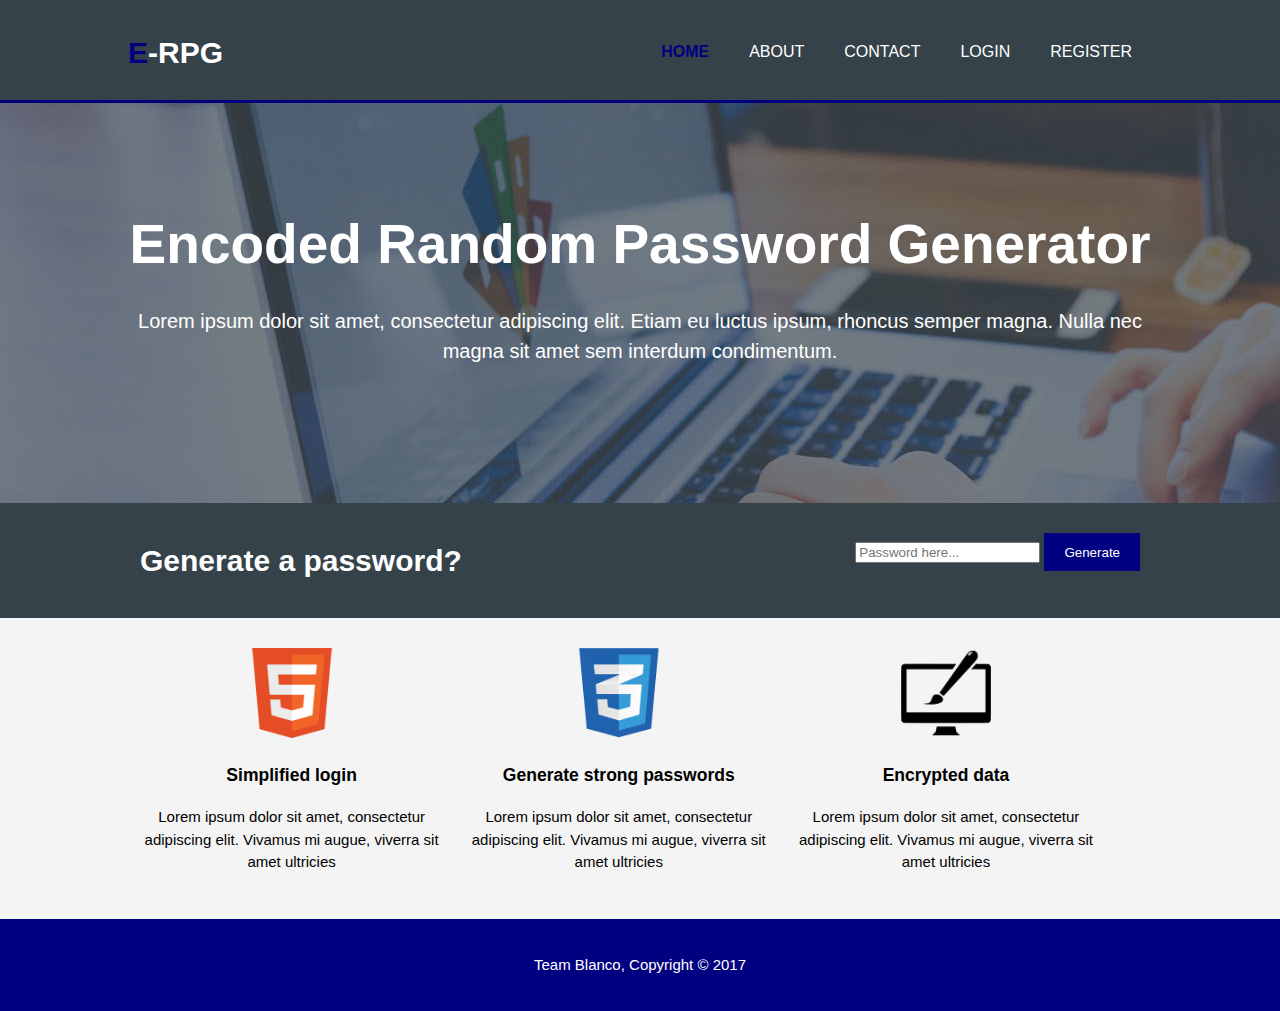
==== erpg-capstone/index.html @ 5e7164a1 "Adding files" ====
<!DOCTYPE html>
<html>
  <head>
    <meta charset="utf-8">
    <meta name="viewport" content="width=device-width">
    <meta name="description" content="Affordable and professional web design">
	  <meta name="keywords" content="web design, affordable web design, professional web design">
  	<meta name="author" content="Brad Traversy">
    <title>E-RPG | Welcome</title>
    <link rel="stylesheet" href="./css/style.css">
  </head>
  <body>
    <header>
      <div class="container">
        <div id="branding">
          <h1><span class="highlight">E</span>-RPG</h1>
        </div>
        <nav>
          <ul>
            <li class="current"><a href="index.html">Home</a></li>
            <li><a href="about.html">About</a></li>
            <li><a href="contact.html">Contact</a></li>
            <li><a href="login.php">Login</a></li>
            <li><a href="register.php">Register</a></li>
          </ul>
        </nav>
      </div>
    </header>

    <section id="showcase">
      <div class="container">
        <h1>Encoded Random Password Generator</h1>
        <p>Lorem ipsum dolor sit amet, consectetur adipiscing elit. Etiam eu luctus ipsum, rhoncus semper magna. Nulla nec magna sit amet sem interdum condimentum.</p>
      </div>
    </section>

    <section id="newsletter">
      <div class="container">
        <h1>Generate a password?</h1>
        <form>
          <input type="Click 'Button' to generate password" placeholder="Password here...">
          <button type="submit" class="button_1">Generate</button>
        </form>
      </div>
    </section>

    <section id="boxes">
      <div class="container">
        <div class="box">
          <img src="./img/logo_html.png">
          <h3>Simplified login</h3>
          <p>Lorem ipsum dolor sit amet, consectetur adipiscing elit. Vivamus mi augue, viverra sit amet ultricies</p>
        </div>
        <div class="box">
          <img src="./img/logo_css.png">
          <h3>Generate strong passwords</h3>
          <p>Lorem ipsum dolor sit amet, consectetur adipiscing elit. Vivamus mi augue, viverra sit amet ultricies</p>
        </div>
        <div class="box">
          <img src="./img/logo_brush.png">
          <h3>Encrypted data</h3>
          <p>Lorem ipsum dolor sit amet, consectetur adipiscing elit. Vivamus mi augue, viverra sit amet ultricies</p>
        </div>
      </div>
    </section>

    <footer>
      <p>Team Blanco, Copyright &copy; 2017</p>
    </footer>
  </body>
</html>
---- erpg-capstone/css/style.css ----
body{
  font: 15px/1.5 Arial, Helvetica,sans-serif;
  padding:0;
  margin:0;
  background-color:#f4f4f4;
}

/* Global */
.container{
  width:80%;
  margin:auto;
  overflow:hidden;
}

ul{
  margin:0;
  padding:0;
}

.button_1{
  height:38px;
  background:#000080;
  border:0;
  padding-left: 20px;
  padding-right:20px;
  color:#ffffff;
}

.dark{
  padding:15px;
  background:#35424a;
  color:#ffffff;
  margin-top:10px;
  margin-bottom:10px;
}

/* Header **/
header{
  background:#35424a;
  color:#ffffff;
  padding-top:30px;
  min-height:70px;
  border-bottom:#000080 3px solid;
}

header a{
  color:#ffffff;
  text-decoration:none;
  text-transform: uppercase;
  font-size:16px;
}

header li{
  float:left;
  display:inline;
  padding: 0 20px 0 20px;
}

header #branding{
  float:left;
}

header #branding h1{
  margin:0;
}

header nav{
  float:right;
  margin-top:10px;
}

header .highlight, header .current a{
  color:#000080;
  font-weight:bold;
}

header a:hover{
  color:#cccccc;
  font-weight:bold;
}

/* Showcase */
#showcase{
  min-height:400px;
  background:url('../img/showcase.jpg') no-repeat 0 -400px;
  text-align:center;
  color:#ffffff;
}

#showcase h1{
  margin-top:100px;
  font-size:55px;
  margin-bottom:10px;
}

#showcase p{
  font-size:20px;
}

/* Newsletter */
#newsletter{
  padding:15px;
  color:#ffffff;
  background:#35424a
}

#newsletter h1{
  float:left;
}

#newsletter form {
  float:right;
  margin-top:15px;
}

#newsletter input[type="email"]{
  padding:4px;
  height:25px;
  width:250px;
}

/* Boxes */
#boxes{
  margin-top:20px;
}

#boxes .box{
  float:left;
  text-align: center;
  width:30%;
  padding:10px;
}

#boxes .box img{
  width:90px;
}

/* Sidebar */
aside#sidebar{
  float:right;
  width:30%;
  margin-top:10px;
}

aside#sidebar .quote input, aside#sidebar .quote textarea{
  width:90%;
  padding:5px;
}

/* Main-col */
article#main-col{
  float:left;
  width:65%;
}

/* Services */
ul#services li{
  list-style: none;
  padding:20px;
  border: #cccccc solid 1px;
  margin-bottom:5px;
  background:#e6e6e6;
}

footer{
  padding:20px;
  margin-top:20px;
  color:#ffffff;
  background-color:#000080;
  text-align: center;
}

/* Media Queries */
@media(max-width: 768px){
  header #branding,
  header nav,
  header nav li,
  #newsletter h1,
  #newsletter form,
  #boxes .box,
  article#main-col,
  aside#sidebar{
    float:none;
    text-align:center;
    width:100%;
  }

  header{
    padding-bottom:20px;
  }

  #showcase h1{
    margin-top:40px;
  }

  #newsletter button, .quote button{
    display:block;
    width:100%;
  }

  #newsletter form input[type="email"], .quote input, .quote textarea{
    width:100%;
    margin-bottom:5px;
  }
}
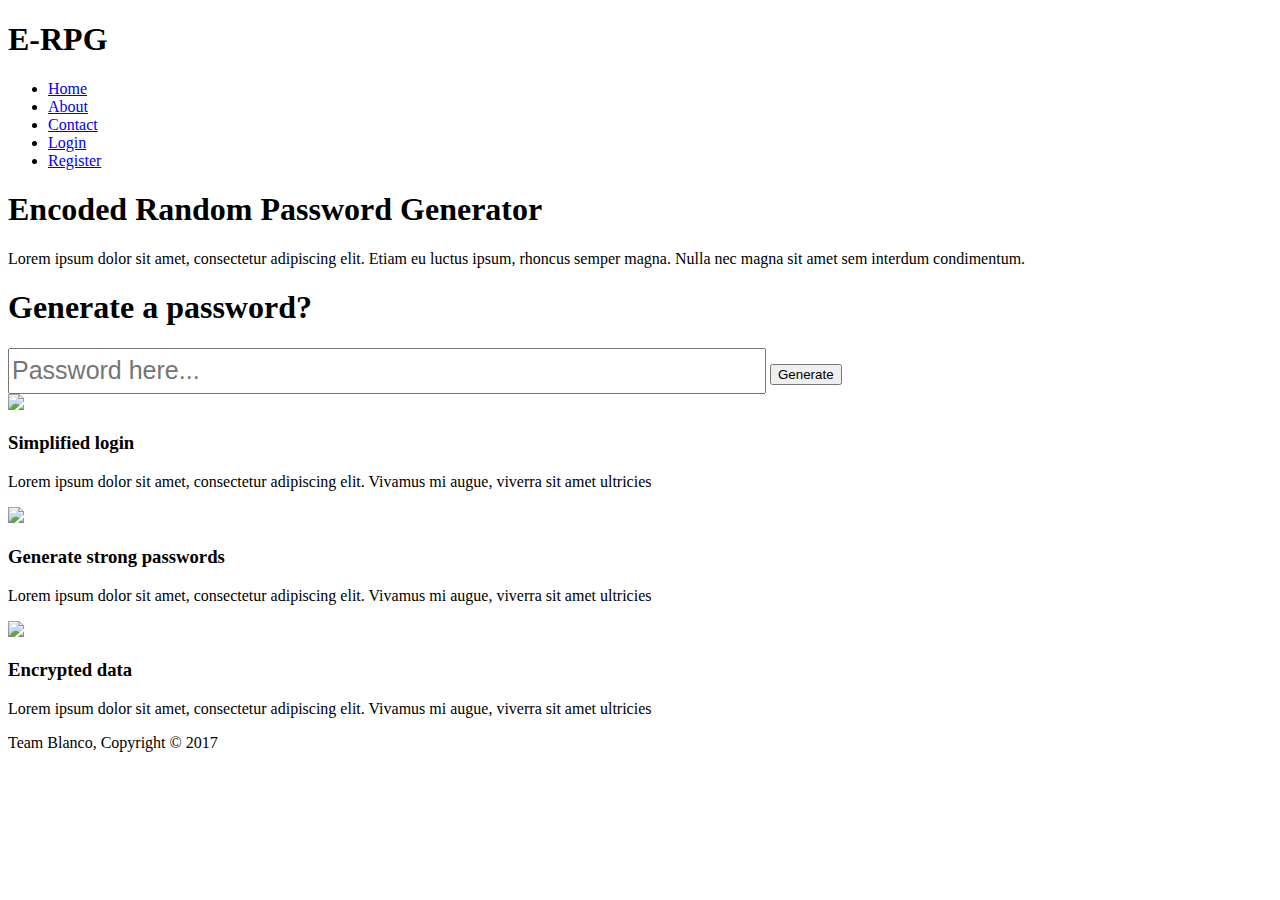
==== commit 844c8bcd: "Macklin index page" ====
--- a/erpg-capstone/index.html
+++ b/erpg-capstone/index.html
@@ -1,71 +1,71 @@
-<!DOCTYPE html>
-<html>
-  <head>
-    <meta charset="utf-8">
-    <meta name="viewport" content="width=device-width">
-    <meta name="description" content="Affordable and professional web design">
-	  <meta name="keywords" content="web design, affordable web design, professional web design">
-  	<meta name="author" content="Brad Traversy">
-    <title>E-RPG | Welcome</title>
-    <link rel="stylesheet" href="./css/style.css">
-  </head>
-  <body>
-    <header>
-      <div class="container">
-        <div id="branding">
-          <h1><span class="highlight">E</span>-RPG</h1>
-        </div>
-        <nav>
-          <ul>
-            <li class="current"><a href="index.html">Home</a></li>
-            <li><a href="about.html">About</a></li>
-            <li><a href="contact.html">Contact</a></li>
-            <li><a href="login.php">Login</a></li>
-            <li><a href="register.php">Register</a></li>
-          </ul>
-        </nav>
-      </div>
-    </header>
-
-    <section id="showcase">
-      <div class="container">
-        <h1>Encoded Random Password Generator</h1>
-        <p>Lorem ipsum dolor sit amet, consectetur adipiscing elit. Etiam eu luctus ipsum, rhoncus semper magna. Nulla nec magna sit amet sem interdum condimentum.</p>
-      </div>
-    </section>
-
-    <section id="newsletter">
-      <div class="container">
-        <h1>Generate a password?</h1>
-        <form>
-          <input type="Click 'Button' to generate password" placeholder="Password here...">
-          <button type="submit" class="button_1">Generate</button>
-        </form>
-      </div>
-    </section>
-
-    <section id="boxes">
-      <div class="container">
-        <div class="box">
-          <img src="./img/logo_html.png">
-          <h3>Simplified login</h3>
-          <p>Lorem ipsum dolor sit amet, consectetur adipiscing elit. Vivamus mi augue, viverra sit amet ultricies</p>
-        </div>
-        <div class="box">
-          <img src="./img/logo_css.png">
-          <h3>Generate strong passwords</h3>
-          <p>Lorem ipsum dolor sit amet, consectetur adipiscing elit. Vivamus mi augue, viverra sit amet ultricies</p>
-        </div>
-        <div class="box">
-          <img src="./img/logo_brush.png">
-          <h3>Encrypted data</h3>
-          <p>Lorem ipsum dolor sit amet, consectetur adipiscing elit. Vivamus mi augue, viverra sit amet ultricies</p>
-        </div>
-      </div>
-    </section>
-
-    <footer>
-      <p>Team Blanco, Copyright &copy; 2017</p>
-    </footer>
-  </body>
-</html>
+<!DOCTYPE html>
+<html>
+<head>
+    <meta charset="utf-8">
+    <meta name="viewport" content="width=device-width">
+    <meta name="description" content="Affordable and professional web design">
+    <meta name="keywords" content="web design, affordable web design, professional web design">
+    <meta name="author" content="Brad Traversy">
+    <title>E-RPG | Welcome</title>
+    <link rel="stylesheet" href="style.css">
+</head>
+<body>
+<header>
+    <div class="container">
+        <div id="branding">
+            <h1><span class="highlight">E</span>-RPG</h1>
+        </div>
+        <nav>
+            <ul>
+                <li class="current"><a href="index.html">Home</a></li>
+                <li><a href="about.html">About</a></li>
+                <li><a href="ContactPage.html">Contact</a></li>
+                <li><a href="login.php">Login</a></li>
+                <li><a href="register.php">Register</a></li>
+            </ul>
+        </nav>
+    </div>
+</header>
+
+<section id="showcase">
+    <div class="container">
+        <h1>Encoded Random Password Generator</h1>
+        <p>Lorem ipsum dolor sit amet, consectetur adipiscing elit. Etiam eu luctus ipsum, rhoncus semper magna. Nulla nec magna sit amet sem interdum condimentum.</p>
+    </div>
+</section>
+
+<section id="newsletter">
+    <div class="container">
+        <h1>Generate a password?</h1>
+        <form>
+            <input type="Click 'Button' to generate password" placeholder="Password here..." style="width: 750px; height: 40px; font-size: 25px">
+            <button type="submit" class="button_1">Generate</button>
+        </form>
+    </div>
+</section>
+
+<section id="boxes">
+    <div class="container">
+        <div class="box">
+            <img src="logo_html.png">
+            <h3>Simplified login</h3>
+            <p>Lorem ipsum dolor sit amet, consectetur adipiscing elit. Vivamus mi augue, viverra sit amet ultricies</p>
+        </div>
+        <div class="box">
+            <img src="logo_css.png">
+            <h3>Generate strong passwords</h3>
+            <p>Lorem ipsum dolor sit amet, consectetur adipiscing elit. Vivamus mi augue, viverra sit amet ultricies</p>
+        </div>
+        <div class="box">
+            <img src="logo_brush.png">
+            <h3>Encrypted data</h3>
+            <p>Lorem ipsum dolor sit amet, consectetur adipiscing elit. Vivamus mi augue, viverra sit amet ultricies</p>
+        </div>
+    </div>
+</section>
+
+<footer>
+    <p>Team Blanco, Copyright &copy; 2017</p>
+</footer>
+</body>
+</html>